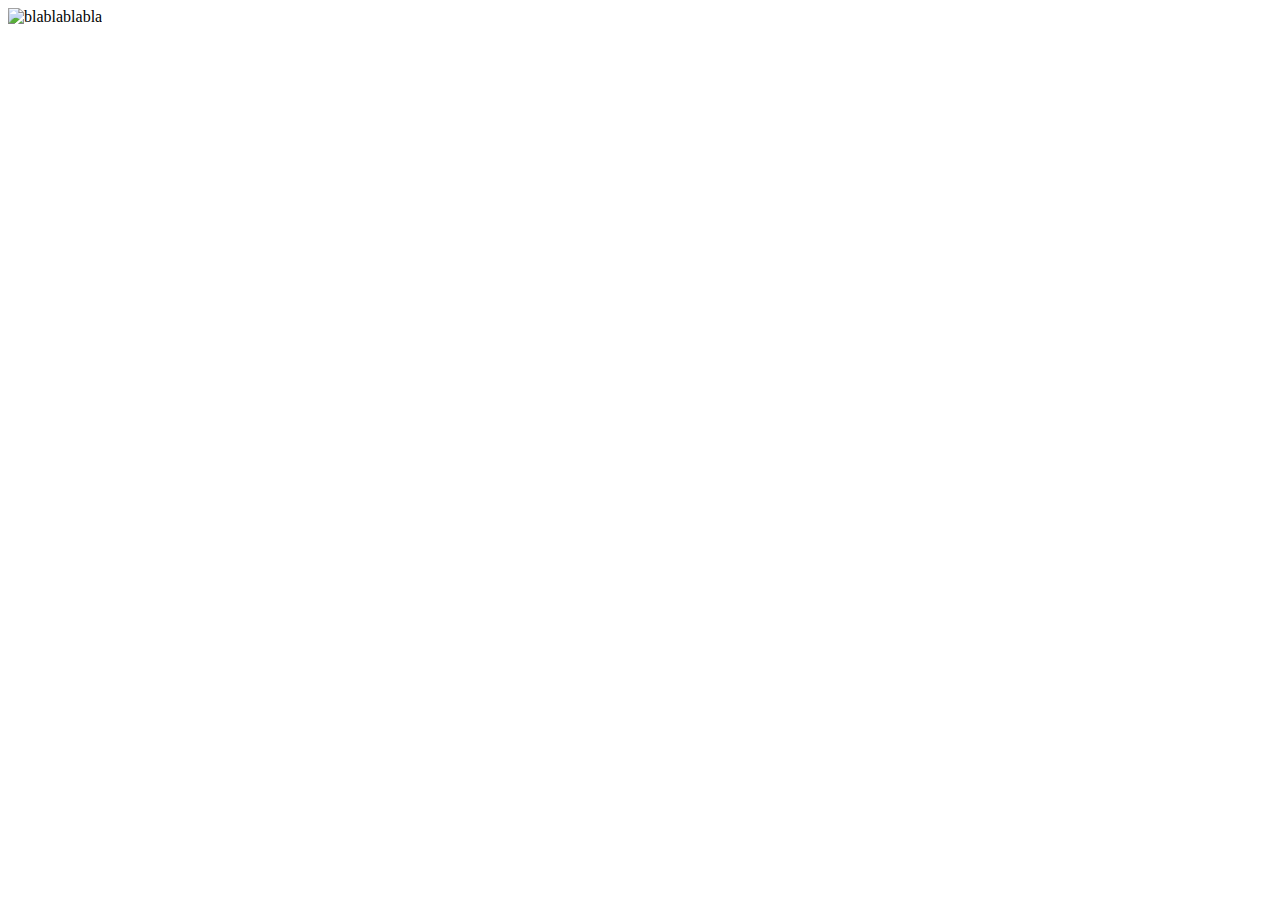
==== MeuSite/2_Aula.html @ 9105e28e "Arquivo Aula" ====
<!doctype html>
<html>
	<head>
		<title> Segunda Aula</title>
		<meta charset="utf-8">

	</head>
	<body>

		<img src="http://goo.gl/z17sto2" width="200" id="logoGoogle" alt="blablablabla">


	</body>

</html>
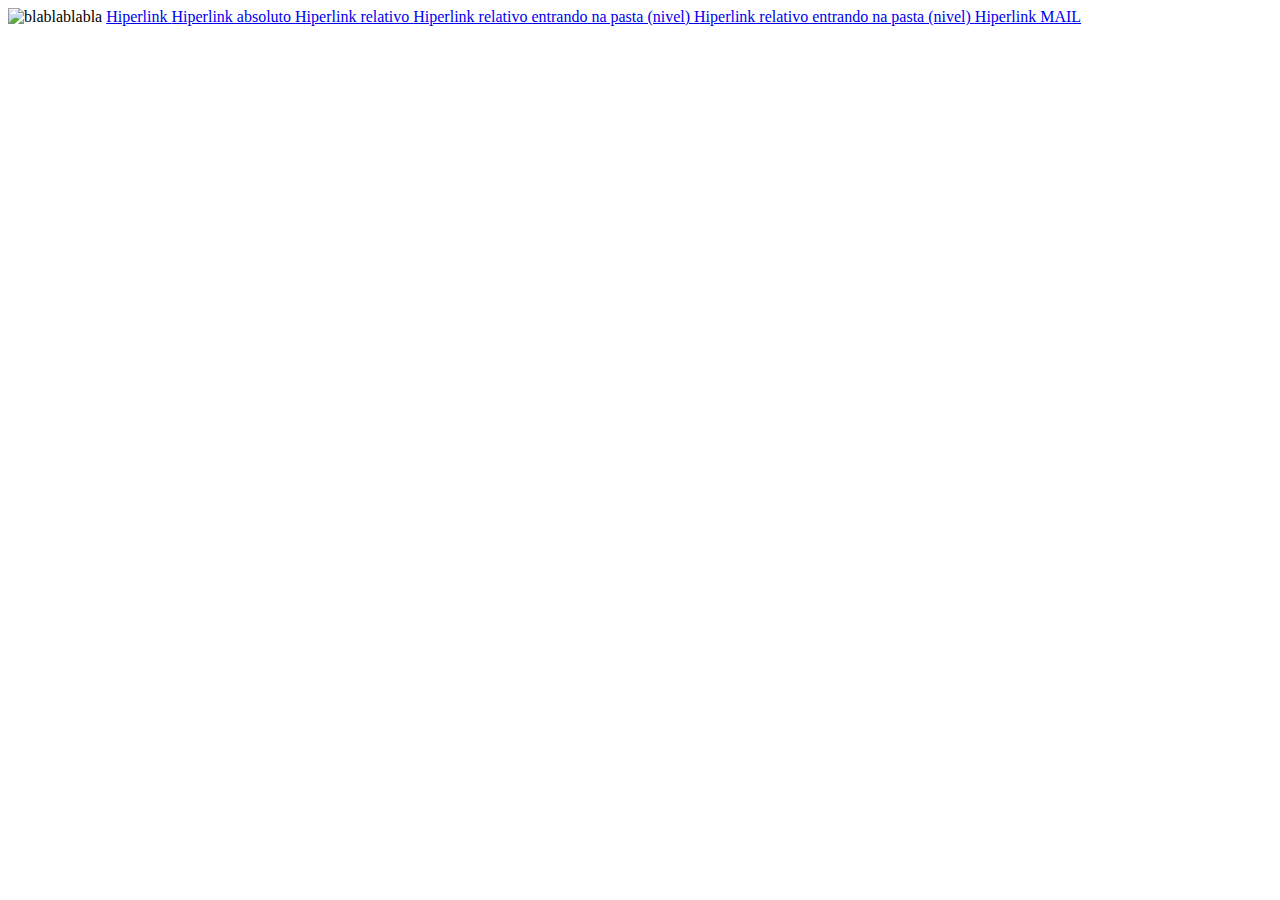
==== commit b09d1c66: "atualizar" ====
--- a/MeuSite/2_Aula.html
+++ b/MeuSite/2_Aula.html
@@ -7,7 +7,15 @@
 	</head>
 	<body>
 
-		<img src="http://goo.gl/z17sto2" width="200" id="logoGoogle" alt="blablablabla">
+		<img src="http://goo.gl/z17sto" width="200" id="logoGoogle" alt="blablablabla"
+		title="Google">
+
+		<a href="#"> Hiperlink </a>
+		<a href="http://www.google.com.br" target="blank"> Hiperlink absoluto </a>
+		<a href="primeiraaula.html" target="_self"> Hiperlink relativo </a>
+		<a href="pasta/terceiro.html"> Hiperlink relativo entrando na pasta (nivel) </a>
+		<a href="../primeiraaula.html"> Hiperlink relativo entrando na pasta (nivel) </a>
+		<a href="mailto:arno@advg.com.br"> Hiperlink MAIL </a>
 
 
 	</body>
